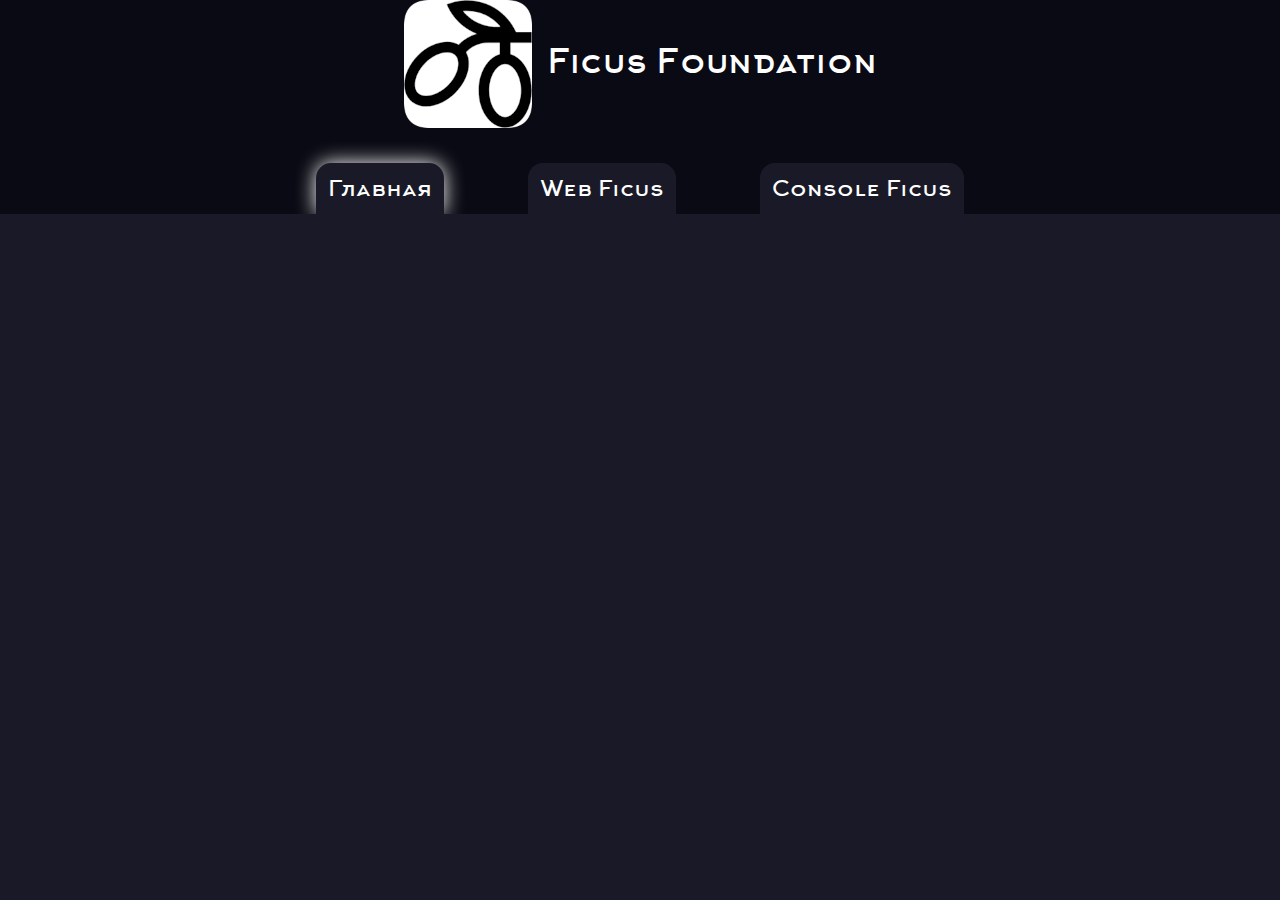
==== index.html @ b99357b6 "Initial commit" ====
<!DOCTYPE html>
<html lang="ru">

<head>
    <meta charset="UTF-8">
    <meta name="viewport" content="width=device-width, initial-scale=1.0">
    <link rel="stylesheet" href="styles/base.css">
    <link rel="shortcut icon" href="images/ficus-foundation-icon.png" type="image/x-icon">
    <title>Ficus Foundation</title>
</head>

<body>
    <div class="wrapper">

        <div class="header">
            <p class="header-text"><img class="header-icon" src="images/ficus-foundation-icon.png" alt="">Ficus Foundation</p>
            <div class="menu">
                <a href="index.html"><button class="menu-button current-menu-button">Главная</button></a>
                <a href="web-ficus.html"><button class="menu-button">Web Ficus</button></a>
                <a href="console-ficus.html"><button class="menu-button">Console Ficus</button></a>
            </div>
        </div>

        <div class="main">

        </div>

        <div class="footer">

        </div>
    </div>
</body>

</html>
---- styles/base.css ----
* {
    margin: 0px;
    padding: 0px;
    font-family: "Arkhip";
}

html, body {
    height: 100%;
}

.wrapper {
    height: 100%;
    display: flex;
    flex-direction: column;
    text-align: center;
}

.header, .footer {
    background-color: rgb(10, 10, 20);
}

.main, .menu-button {
    flex-grow: 1;
    background-color: rgb(25, 25, 40);
}

.menu {
    margin-top: 35px;
}

.header-icon {
    margin-right: 15px;
    vertical-align: middle;
}

.header-text {
    font-size: 34px;
    color: rgb(255, 255, 255);
}

.menu-button {
    margin: 0px 40px 0px 40px;
    padding: 12px;
    border-width: 0px;
    border-radius: 15px 15px 0px 0px;
    font-size: 22px;
    transition: 80ms;
    color: rgb(255, 255, 255);
    cursor: pointer;
}

.menu-button:hover {
    text-shadow:
        0 0 10px rgb(255, 255, 255),
        0 0 20px rgb(255, 255, 255);
}

.menu-button:active {
    text-shadow:
        0 0 10px rgb(255, 255, 255),
        0 0 20px rgb(255, 255, 255),
        0 0 30px rgb(255, 255, 255);
}

.current-menu-button {
    box-shadow: 0 0 20px rgb(255, 255, 255);
}

@font-face {
    src: url(../fonts/base.ttf);
    font-family: "Arkhip";
}
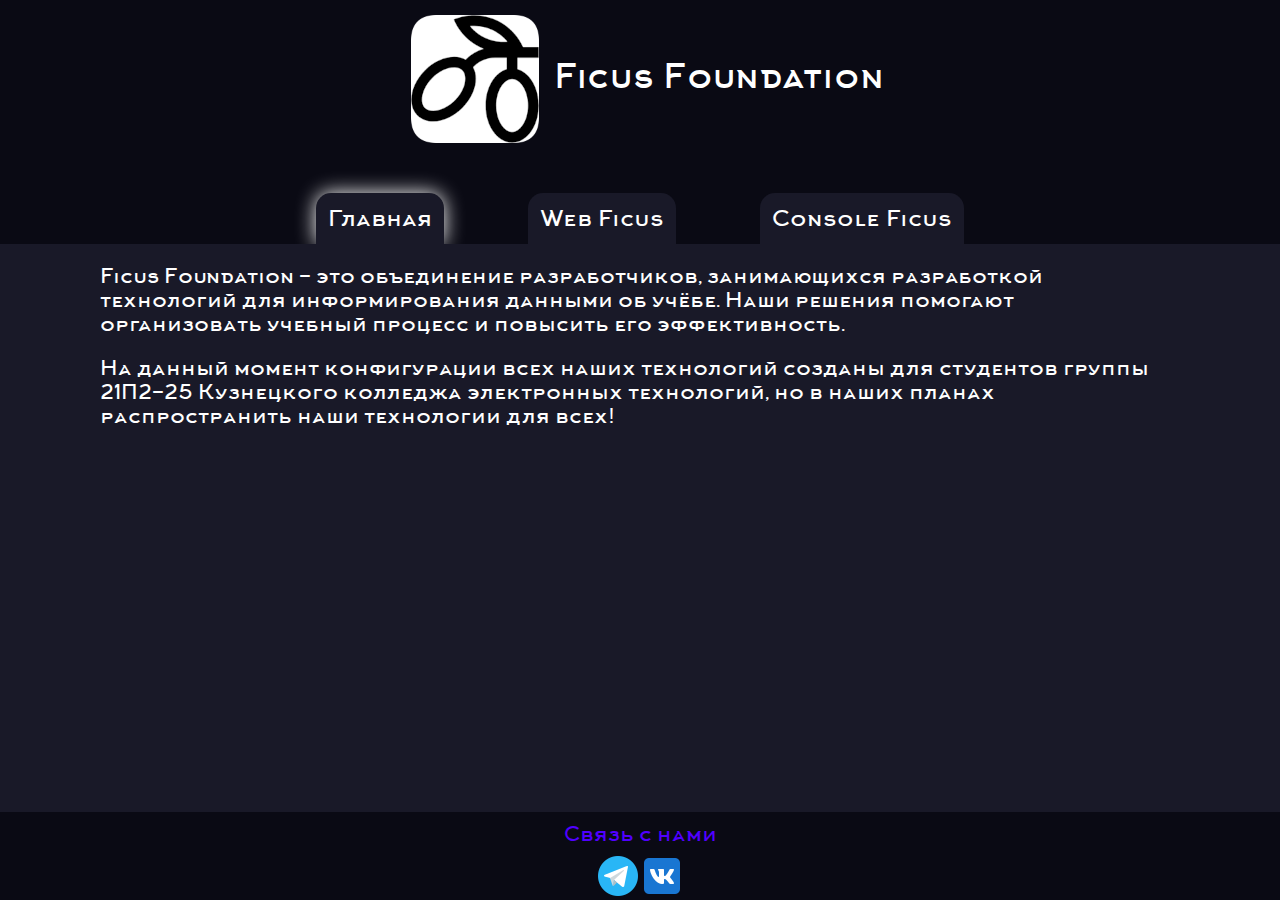
==== commit 2df22e86: "Add content to the home page" ====
--- a/index.html
+++ b/index.html
@@ -22,12 +22,22 @@
         </div>
 
         <div class="main">
-
+            <p class="main-text">
+                Ficus Foundation - это объединение разработчиков, занимающихся разработкой технологий для информирования данными об учёбе.
+                Наши решения помогают организовать учебный процесс и повысить его эффективность.
+            </p>
+            <p class="main-text">
+                На данный момент конфигурации всех наших технологий созданы для студентов группы 21П2-25
+                Кузнецкого колледжа электронных технологий, но в наших планах распространить наши технологии для всех!
+            </p>
         </div>
 
         <div class="footer">
+            <p class="footer-text">Связь с нами</p>
+            <a href="https://t.me/qqwardo" target="_blank"><img src="images/telegram.png" alt=""></a>
+            <a href="https://vk.com/mukkun" target="_blank"><img src="images/vk.png" alt=""></a>
+        </div>
 
-        </div>
     </div>
 </body>
 
--- a/styles/base.css
+++ b/styles/base.css
@@ -29,13 +29,27 @@
 }
 
 .header-icon {
-    margin-right: 15px;
+    margin: 15px;
     vertical-align: middle;
 }
 
 .header-text {
     font-size: 34px;
     color: rgb(255, 255, 255);
+}
+
+.main-text {
+    margin: 20px auto;
+    max-width: 1080px;
+    font-size: 20px;
+    color: rgb(255, 255, 255);
+    text-align: left;
+}
+
+.footer-text {
+    margin: 10px;
+    font-size: 20px;
+    color: rgb(80, 0, 255);
 }
 
 .menu-button {
